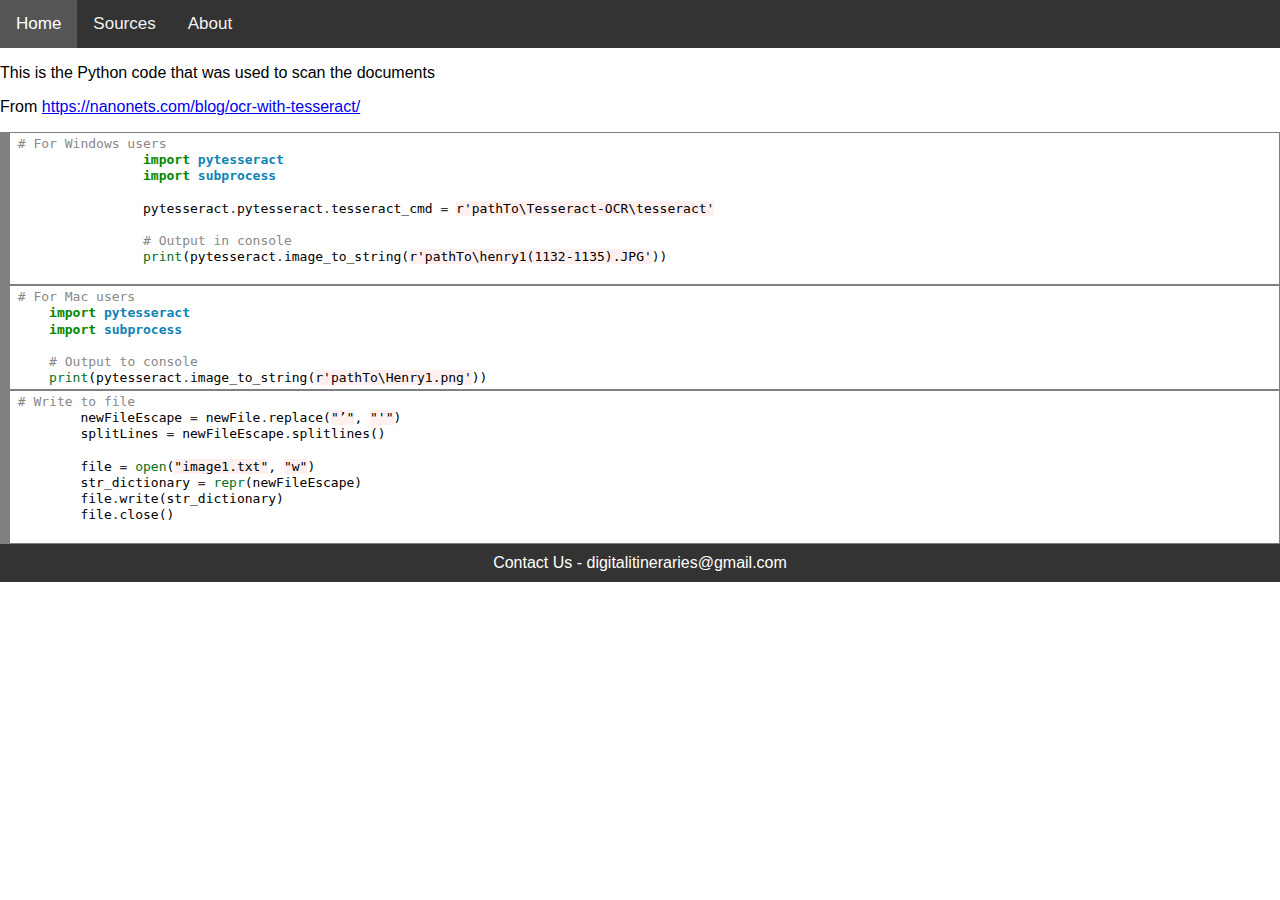
==== about.html @ 85818ce9 "Update" ====
<!DOCTYPE html>
<html lang="en">

<head>
    <meta charset="UTF-8">
    <meta http-equiv="X-UA-Compatible" content="IE=edge">
    <meta name="viewport" content="width=device-width, initial-scale=1.0">
    <link href="css/style.css" rel="stylesheet">
    <title>About</title>
</head>

<body>
    <div class="topnav" id="myTopnav">
        <a href="index.html">Home</a>
        <a href="sources.html">Sources</a>
        <a href="about.html">About</a>
        <a href="javascript:void(0);" style="font-size:15px;" class="icon" onclick="navBar()">&#9776;</a>
    </div>

    <div class="container-fluid">
        <p>This is the Python code that was used to scan the documents</p>
        <p>From <a
                href="https://nanonets.com/blog/ocr-with-tesseract/">https://nanonets.com/blog/ocr-with-tesseract/</a>
        </p>
        <code>


            <div style="background: #ffffff; overflow:auto;width:auto;border:solid gray;border-width:.1em .1em .1em .8em;padding:.2em .6em;"><pre style="margin: 0; line-height: 125%"><span style="color: #888888"># For Windows users</span>
                <span style="color: #008800; font-weight: bold">import</span> <span style="color: #0e84b5; font-weight: bold">pytesseract</span>
                <span style="color: #008800; font-weight: bold">import</span> <span style="color: #0e84b5; font-weight: bold">subprocess</span>
                
                pytesseract<span style="color: #333333">.</span>pytesseract<span style="color: #333333">.</span>tesseract_cmd <span style="color: #333333">=</span> <span style="background-color: #fff0f0">r'pathTo\Tesseract-OCR\tesseract'</span>
                
                <span style="color: #888888"># Output in console</span>
                <span style="color: #007020">print</span>(pytesseract<span style="color: #333333">.</span>image_to_string(<span style="background-color: #fff0f0">r'pathTo\henry1(1132-1135).JPG'</span>))
                </pre></div>
                
                <div style="background: #ffffff; overflow:auto;width:auto;border:solid gray;border-width:.1em .1em .1em .8em;padding:.2em .6em;"><pre style="margin: 0; line-height: 125%"><span style="color: #888888"># For Mac users</span>
    <span style="color: #008800; font-weight: bold">import</span> <span style="color: #0e84b5; font-weight: bold">pytesseract</span>
    <span style="color: #008800; font-weight: bold">import</span> <span style="color: #0e84b5; font-weight: bold">subprocess</span>
    
    <span style="color: #888888"># Output to console</span>
    <span style="color: #007020">print</span>(pytesseract<span style="color: #333333">.</span>image_to_string(<span style="background-color: #fff0f0">r'pathTo\Henry1.png'</span>))
</pre></div>
     

    <div style="background: #ffffff; overflow:auto;width:auto;border:solid gray;border-width:.1em .1em .1em .8em;padding:.2em .6em;"><pre style="margin: 0; line-height: 125%"><span style="color: #888888"># Write to file</span>
        newFileEscape <span style="color: #333333">=</span> newFile<span style="color: #333333">.</span>replace(<span style="background-color: #fff0f0">"’"</span>, <span style="background-color: #fff0f0">"'"</span>)
        splitLines <span style="color: #333333">=</span> newFileEscape<span style="color: #333333">.</span>splitlines()
        
        file <span style="color: #333333">=</span> <span style="color: #007020">open</span>(<span style="background-color: #fff0f0">"image1.txt"</span>, <span style="background-color: #fff0f0">"w"</span>)
        str_dictionary <span style="color: #333333">=</span> <span style="color: #007020">repr</span>(newFileEscape)
        file<span style="color: #333333">.</span>write(str_dictionary)
        file<span style="color: #333333">.</span>close()
        </pre></div>
        </code>
    </div>
    <footer>
        <div>Contact Us - digitalitineraries@gmail.com</div>
    </footer>
</body>

</html>
---- css/style.css ----
body {
    margin: 0;
    padding: 0;
    font-family: Arial
}

.topnav {
    overflow: hidden;
    background-color: #333;
}

.topnav a {
    float: left;
    display: block;
    color: #f2f2f2;
    text-align: center;
    padding: 14px 16px;
    text-decoration: none;
    font-size: 17px;
}

.topnav .icon {
    display: none;
}

.dropdown {
    float: left;
    overflow: hidden;
}

.dropdown .dropbtn {
    font-size: 17px;
    border: none;
    outline: none;
    color: white;
    padding: 14px 16px;
    background-color: inherit;
    font-family: inherit;
    margin: 0;
}

.dropdown-content {
    display: none;
    position: absolute;
    background-color: #f9f9f9;
    min-width: 160px;
    box-shadow: 0px 8px 16px 0px rgba(0, 0, 0, 0.2);
    z-index: 1;
}

.dropdown-content a {
    float: none;
    color: black;
    padding: 12px 16px;
    text-decoration: none;
    display: block;
    text-align: left;
}

.topnav a:hover,
.dropdown:hover .dropbtn {
    background-color: #555;
    color: white;
}

.dropdown-content a:hover {
    background-color: #ddd;
    color: black;
}

.dropdown:hover .dropdown-content {
    display: block;
}

@media screen and (max-width: 600px) {

    .topnav a:not(:first-child),
    .dropdown .dropbtn {
        display: none;
    }

    .topnav a.icon {
        float: right;
        display: block;
    }
}

@media screen and (max-width: 600px) {
    .topnav.responsive {
        position: relative;
    }

    .topnav.responsive .icon {
        position: absolute;
        right: 0;
        top: 0;
    }

    .topnav.responsive a {
        float: none;
        display: block;
        text-align: left;
    }

    .topnav.responsive .dropdown {
        float: none;
    }

    .topnav.responsive .dropdown-content {
        position: relative;
    }

    .topnav.responsive .dropdown .dropbtn {
        display: block;
        width: 100%;
        text-align: left;
    }
}

.mapid {
    height: 650px !important;
    /* width: 100%; */
    padding: 10px;
    margin: 10px;
    box-shadow: 1px 1px 1px grey;
    border-radius: 10px;
}

.leaflet-popup-content-wrapper {
    border-radius: 0;
    background: white;
    color: black;
    font-size: 20px;
}

.leaflet-popup-content {
    margin: 5px;
}

.leaflet-popup-tip {
    background: white;
}

.leaflet-popup-close-button {
    display: none;
}

footer {
    background-color: #333;
    color: white;
    padding: 10px;
    text-align: center;
}

footer a {
    color: white;
    padding: 10px;
}

.box {
    display: flex;
    justify-content: space-around;
}

select {
    border-radius: 10px;
    margin-bottom: 5px !important;
}

@media screen and (max-width:600px) {
    .btn-group {
        display: flex;
        flex-direction: column;
    }

    .mapid {
        height: 300px !important;
    }

    button {
        border-radius: 10px !important;
    }
}

.play .btn-secondary {
    margin-top: 2px;
}

.move .btn-secondary {
    margin-top: 2px;
}

.sources {
    padding: 10px;
}

.sources li {
    margin: 10px;
}
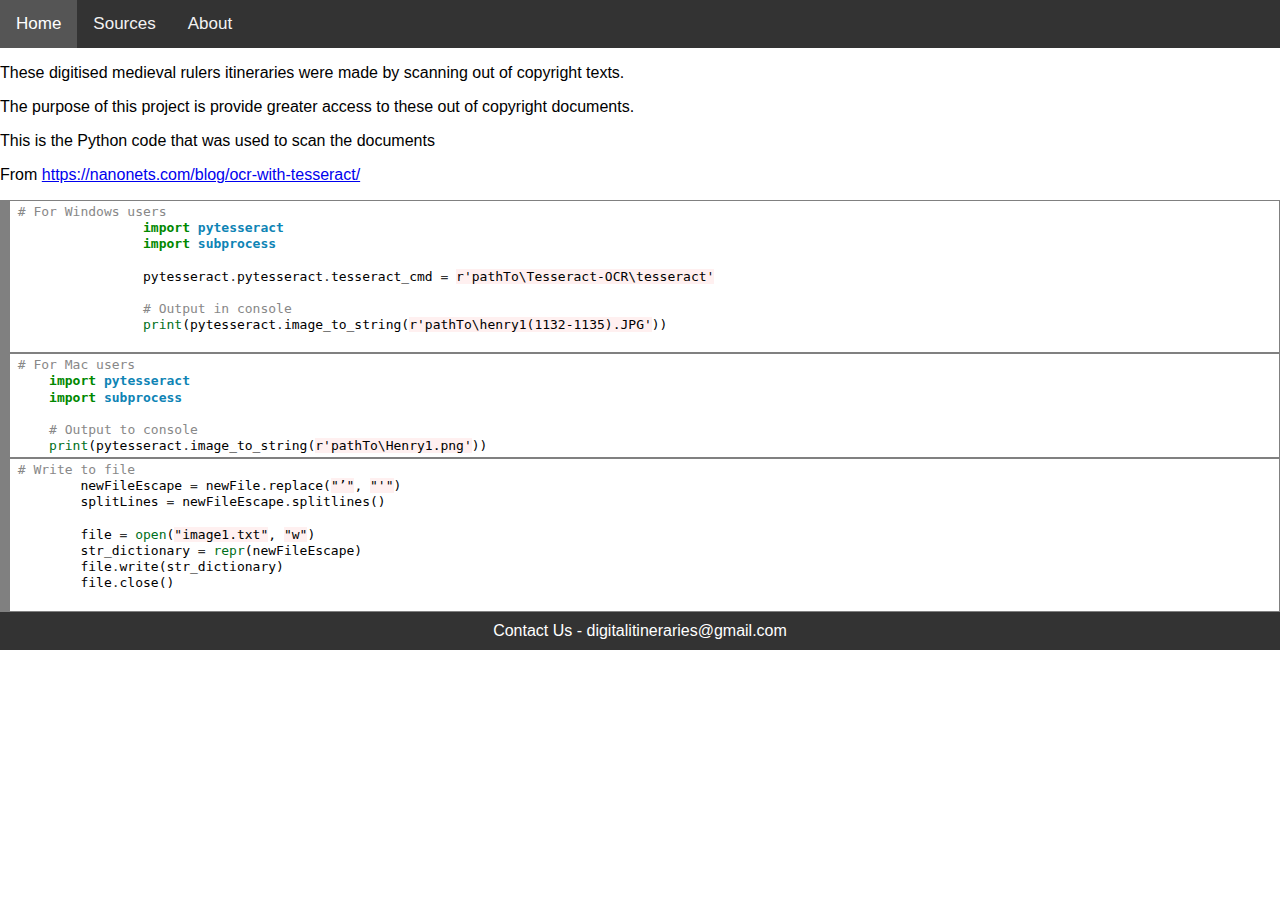
==== commit ea4aaeda: "Added to about" ====
--- a/about.html
+++ b/about.html
@@ -18,6 +18,9 @@
     </div>
 
     <div class="container-fluid">
+
+        <p>These digitised medieval rulers itineraries were made by scanning out of copyright texts.</p>
+        <p>The purpose of this project is provide greater access to these out of copyright documents.</p>
         <p>This is the Python code that was used to scan the documents</p>
         <p>From <a
                 href="https://nanonets.com/blog/ocr-with-tesseract/">https://nanonets.com/blog/ocr-with-tesseract/</a>
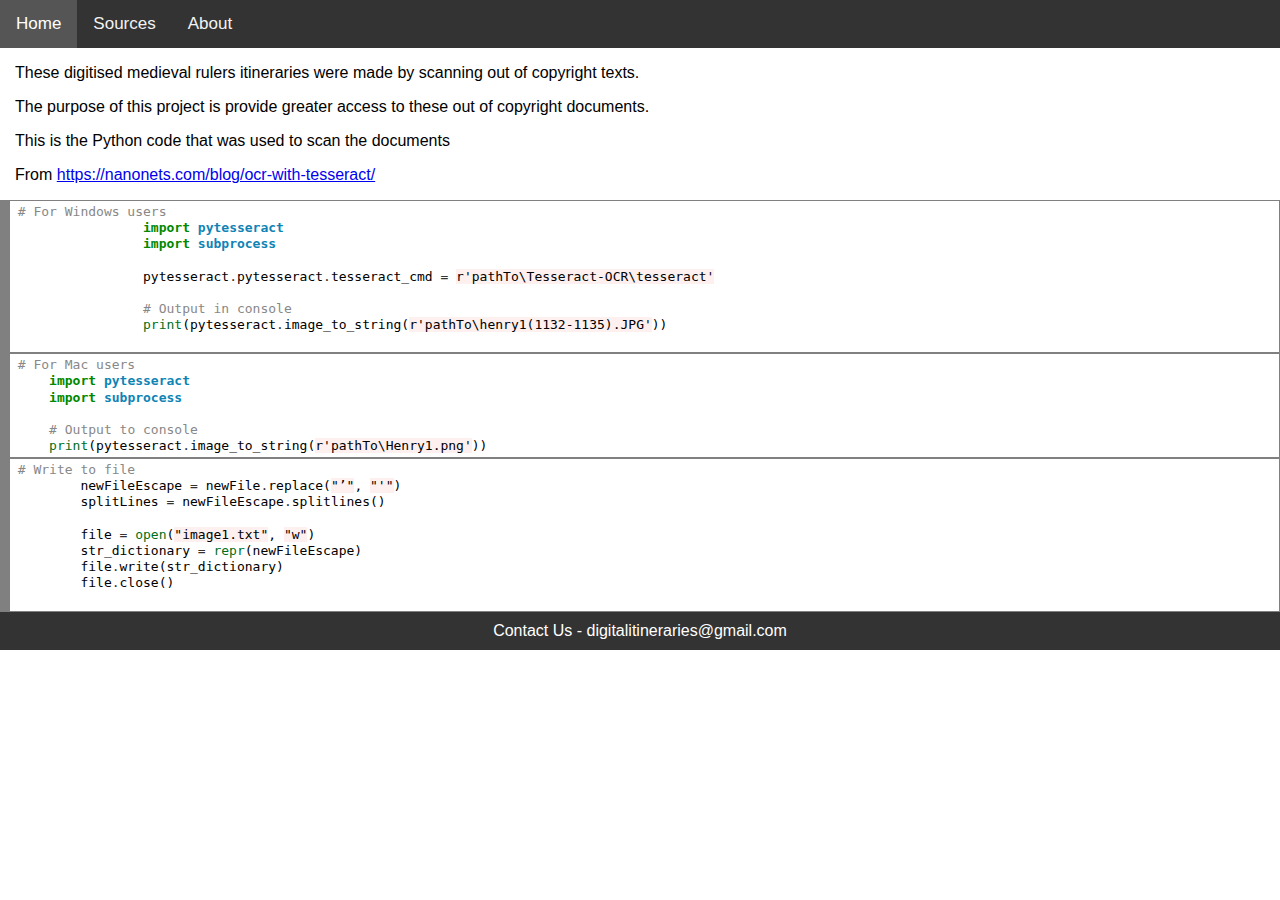
==== commit 6b6eb511: "Update" ====
--- a/about.html
+++ b/about.html
@@ -6,7 +6,7 @@
     <meta http-equiv="X-UA-Compatible" content="IE=edge">
     <meta name="viewport" content="width=device-width, initial-scale=1.0">
     <link href="css/style.css" rel="stylesheet">
-    <title>About</title>
+    <title>Digital Itineraries - About</title>
 </head>
 
 <body>
@@ -19,12 +19,14 @@
 
     <div class="container-fluid">
 
-        <p>These digitised medieval rulers itineraries were made by scanning out of copyright texts.</p>
-        <p>The purpose of this project is provide greater access to these out of copyright documents.</p>
-        <p>This is the Python code that was used to scan the documents</p>
-        <p>From <a
-                href="https://nanonets.com/blog/ocr-with-tesseract/">https://nanonets.com/blog/ocr-with-tesseract/</a>
-        </p>
+        <div id="overlay">
+            <p>These digitised medieval rulers itineraries were made by scanning out of copyright texts.</p>
+            <p>The purpose of this project is provide greater access to these out of copyright documents.</p>
+            <p>This is the Python code that was used to scan the documents</p>
+            <p>From <a
+                    href="https://nanonets.com/blog/ocr-with-tesseract/">https://nanonets.com/blog/ocr-with-tesseract/</a>
+            </p>
+        </div>
         <code>
 
 
--- a/css/style.css
+++ b/css/style.css
@@ -183,11 +183,11 @@
 }
 
 .play .btn-secondary {
-    margin-top: 2px;
+    margin-top: 10px;
 }
 
 .move .btn-secondary {
-    margin-top: 2px;
+    margin-top: 10px;
 }
 
 .sources {
@@ -196,4 +196,8 @@
 
 .sources li {
     margin: 10px;
+}
+
+#overlay {
+    margin: 15px;
 }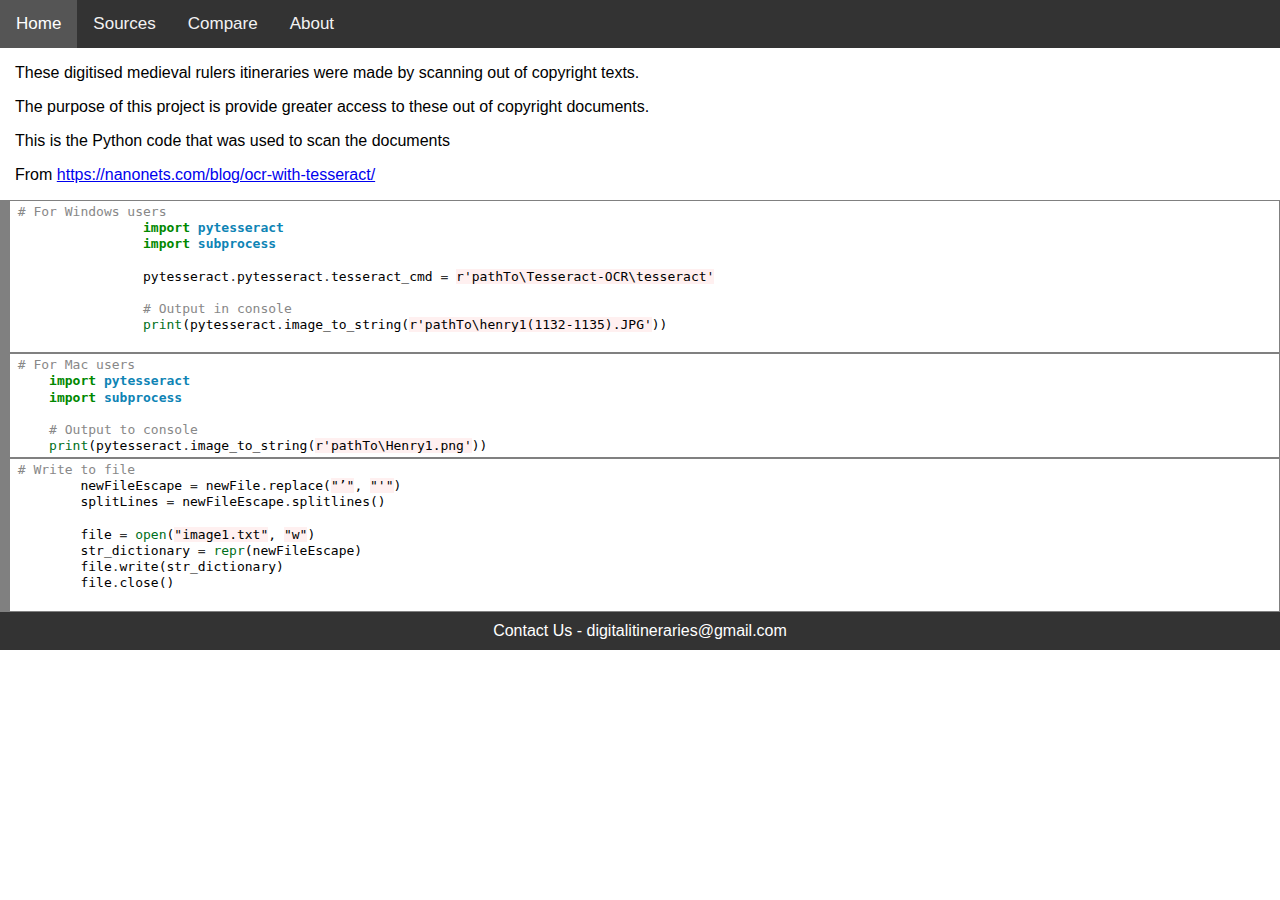
==== commit 515c552f: "Added comparison page" ====
--- a/about.html
+++ b/about.html
@@ -13,6 +13,7 @@
     <div class="topnav" id="myTopnav">
         <a href="index.html">Home</a>
         <a href="sources.html">Sources</a>
+        <a href="compare.html">Compare</a>
         <a href="about.html">About</a>
         <a href="javascript:void(0);" style="font-size:15px;" class="icon" onclick="navBar()">&#9776;</a>
     </div>
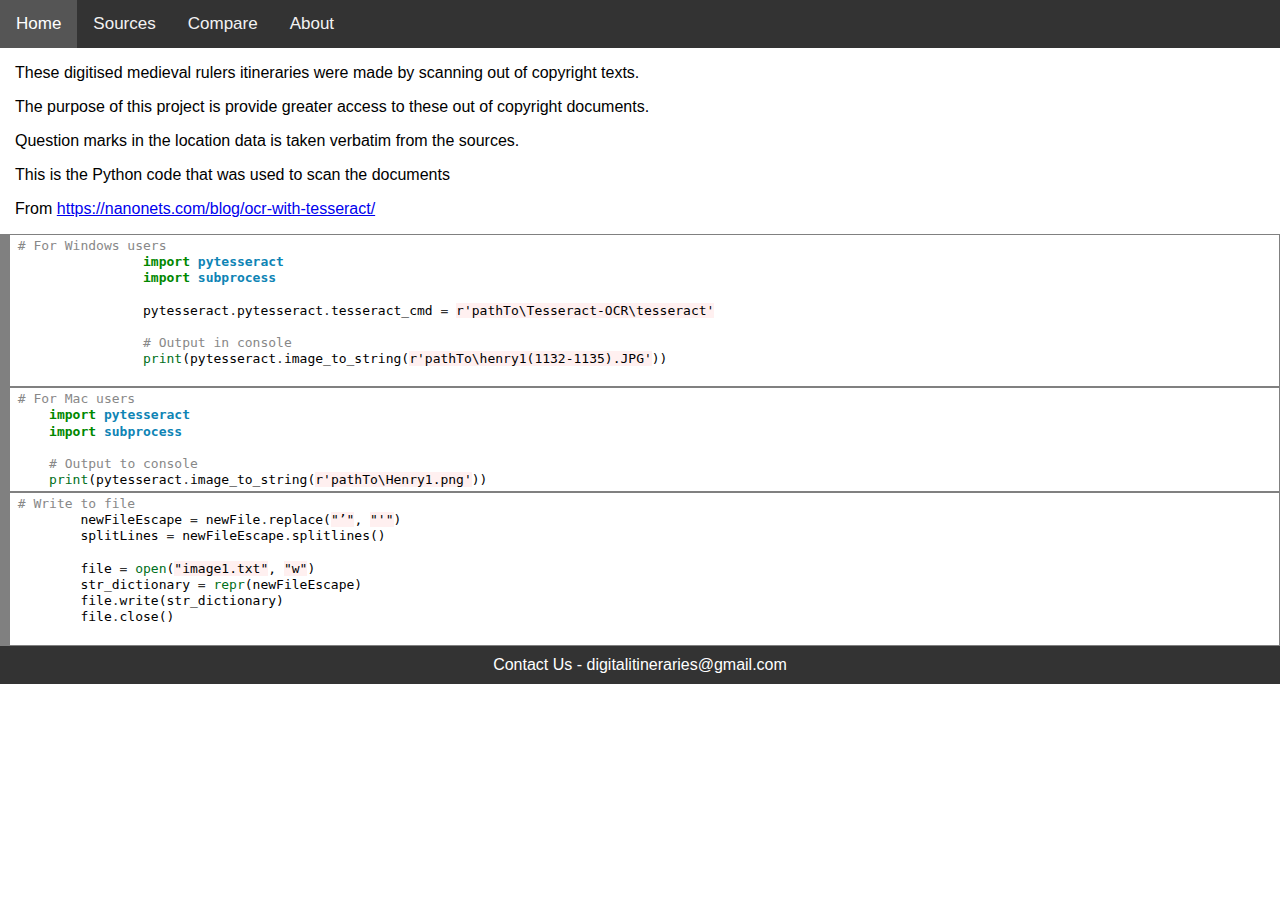
==== commit 91944a23: "Edited opacity and naming conventions" ====
--- a/about.html
+++ b/about.html
@@ -23,6 +23,7 @@
         <div id="overlay">
             <p>These digitised medieval rulers itineraries were made by scanning out of copyright texts.</p>
             <p>The purpose of this project is provide greater access to these out of copyright documents.</p>
+            <p>Question marks in the location data is taken verbatim from the sources.</p>
             <p>This is the Python code that was used to scan the documents</p>
             <p>From <a
                     href="https://nanonets.com/blog/ocr-with-tesseract/">https://nanonets.com/blog/ocr-with-tesseract/</a>
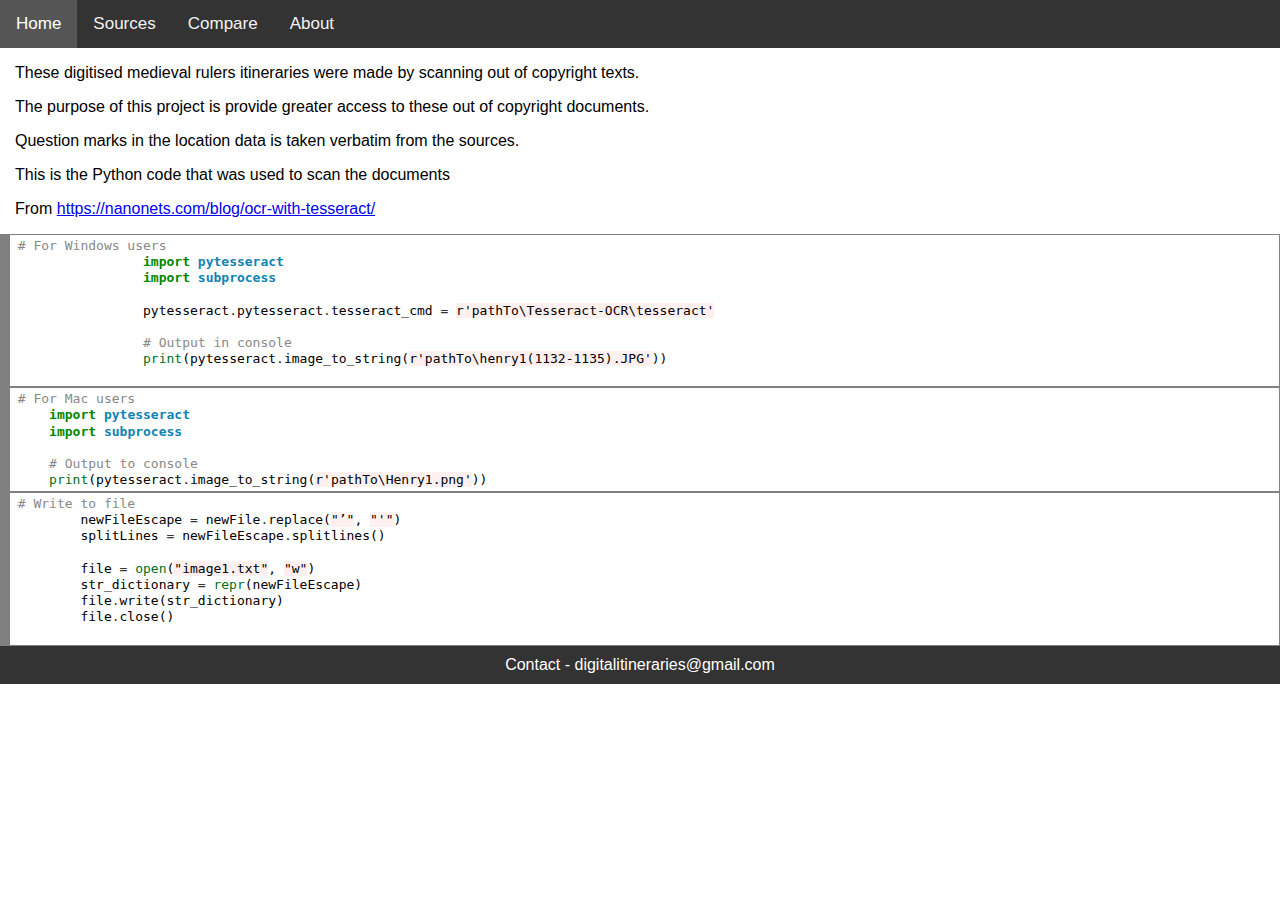
==== commit 7c7d58bd: "Added Henry II to project" ====
--- a/about.html
+++ b/about.html
@@ -63,7 +63,7 @@
         </code>
     </div>
     <footer>
-        <div>Contact Us - digitalitineraries@gmail.com</div>
+        <div>Contact - digitalitineraries@gmail.com</div>
     </footer>
 </body>
 
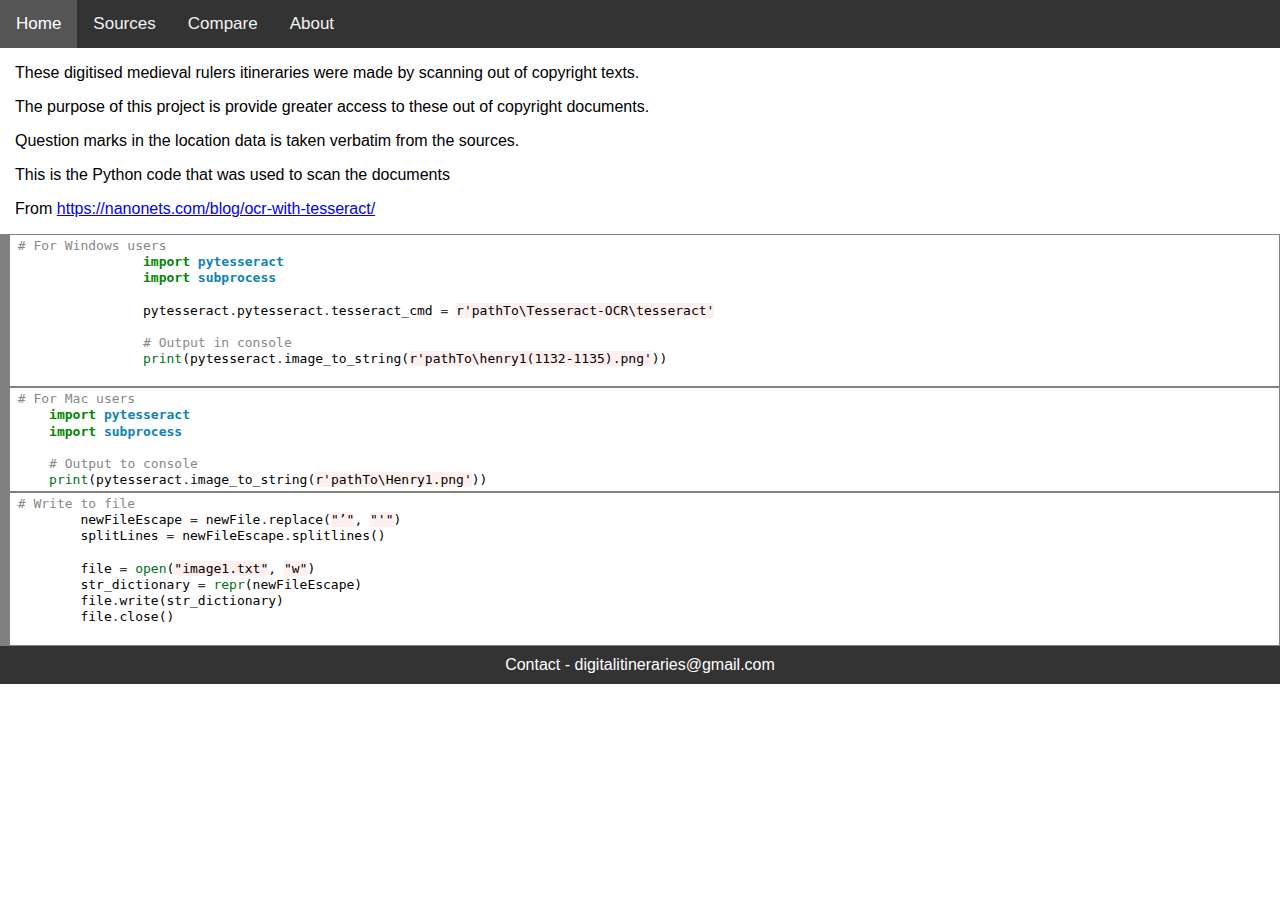
==== commit de7337f6: "Update" ====
--- a/about.html
+++ b/about.html
@@ -39,7 +39,7 @@
                 pytesseract<span style="color: #333333">.</span>pytesseract<span style="color: #333333">.</span>tesseract_cmd <span style="color: #333333">=</span> <span style="background-color: #fff0f0">r'pathTo\Tesseract-OCR\tesseract'</span>
                 
                 <span style="color: #888888"># Output in console</span>
-                <span style="color: #007020">print</span>(pytesseract<span style="color: #333333">.</span>image_to_string(<span style="background-color: #fff0f0">r'pathTo\henry1(1132-1135).JPG'</span>))
+                <span style="color: #007020">print</span>(pytesseract<span style="color: #333333">.</span>image_to_string(<span style="background-color: #fff0f0">r'pathTo\henry1(1132-1135).png'</span>))
                 </pre></div>
                 
                 <div style="background: #ffffff; overflow:auto;width:auto;border:solid gray;border-width:.1em .1em .1em .8em;padding:.2em .6em;"><pre style="margin: 0; line-height: 125%"><span style="color: #888888"># For Mac users</span>
